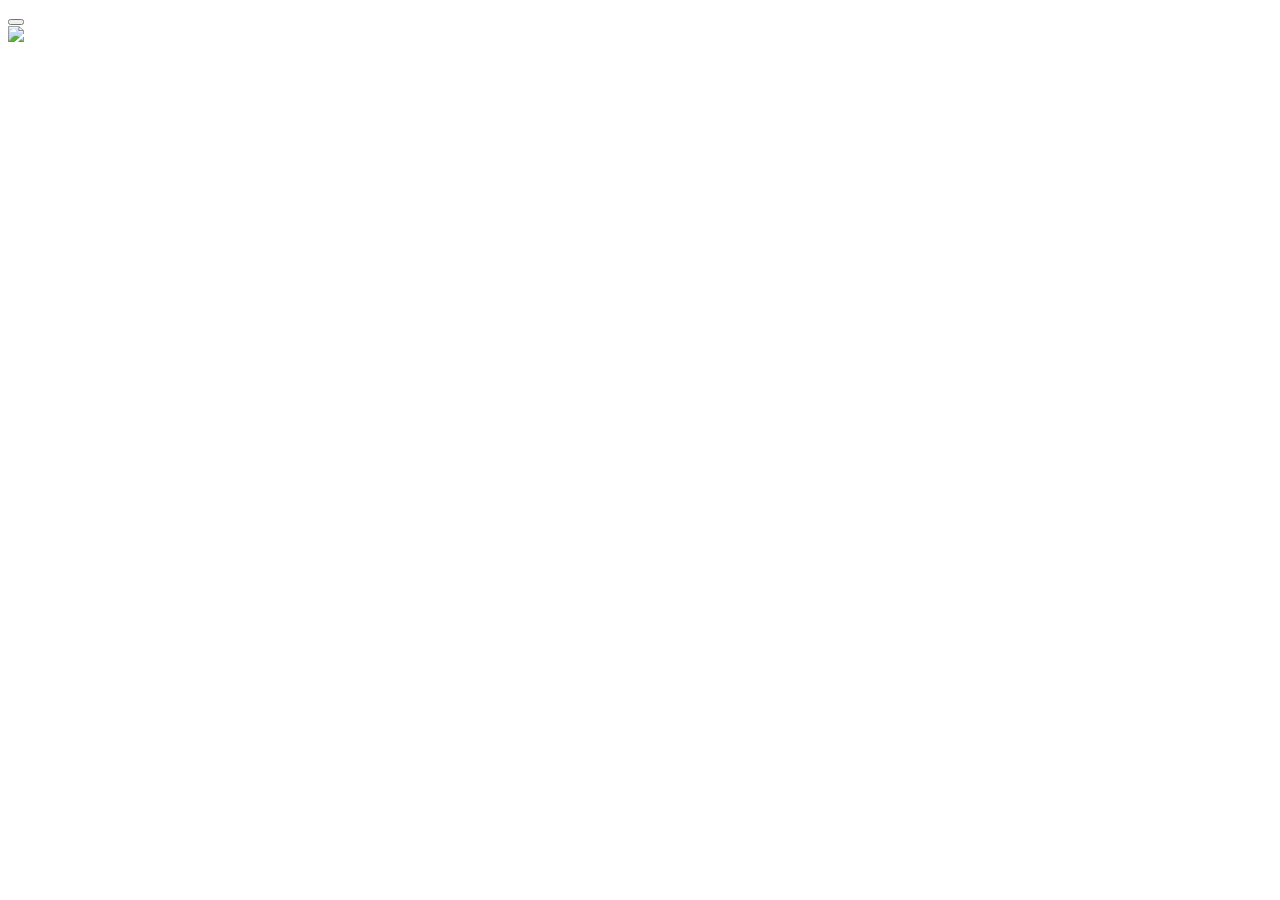
==== game.html @ 22b52289 "sad" ====
<!DOCTYPE html>
<html>
    <head>
        <title>Page Title</title>
        
    </head>
    <body>
        <button id="test"></button>
        <div id="blue">
        <img src="https://encrypted-tbn0.gstatic.com/images?q=tbn:ANd9GcScqGXN9u_ymkHnqEptsXPte1luADbMzMvdq2Gg8hCV5rT9Ppffmw"></img>
        </div>
        
        
        <script src="java/game.js" type="module"></script>
        <script src="https://code.jquery.com/jquery-3.2.1.min.js"></script>
    </body>
</html>
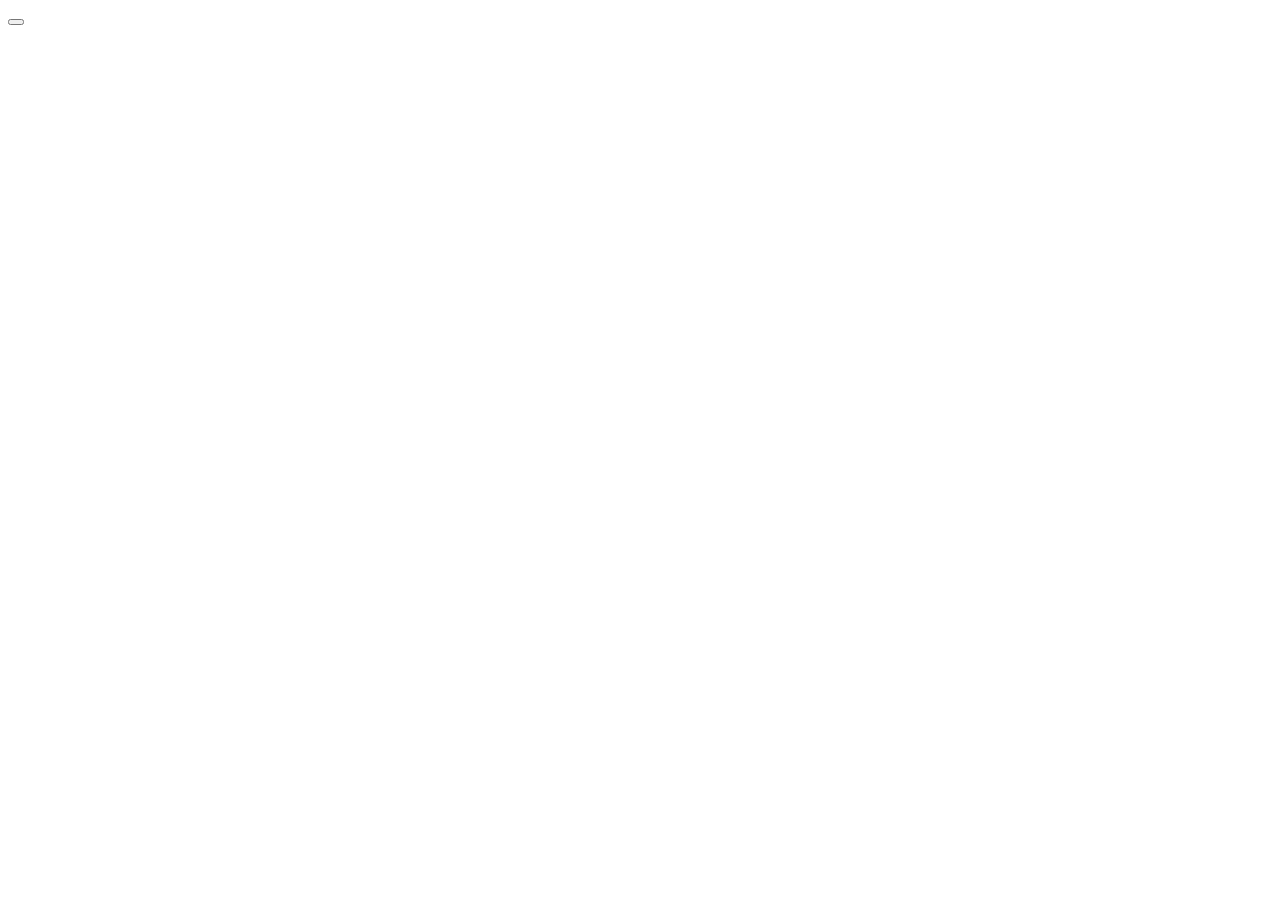
==== commit b15502f5: "aiushd" ====
--- a/game.html
+++ b/game.html
@@ -2,12 +2,12 @@
 <html>
     <head>
         <title>Page Title</title>
-        
+        <link rel="stylesheet" type="text/css" href="game.css">
     </head>
     <body>
         <button id="test"></button>
         <div id="blue">
-        <img src="https://encrypted-tbn0.gstatic.com/images?q=tbn:ANd9GcScqGXN9u_ymkHnqEptsXPte1luADbMzMvdq2Gg8hCV5rT9Ppffmw"></img>
+
         </div>
         
         
--- a/game.css
+++ b/game.css
@@ -0,0 +1,13 @@
+.box {
+    height: 100px;
+    width: 100px;
+    position: absolute;
+}
+
+#blue {
+    height:150px;
+    width:300px;
+    background-image: url("https://encrypted-tbn0.gstatic.com/images?q=tbn:ANd9GcScqGXN9u_ymkHnqEptsXPte1luADbMzMvdq2Gg8hCV5rT9Ppffmw");
+    background-repeat: no-repeat;
+    top:500px;
+}
